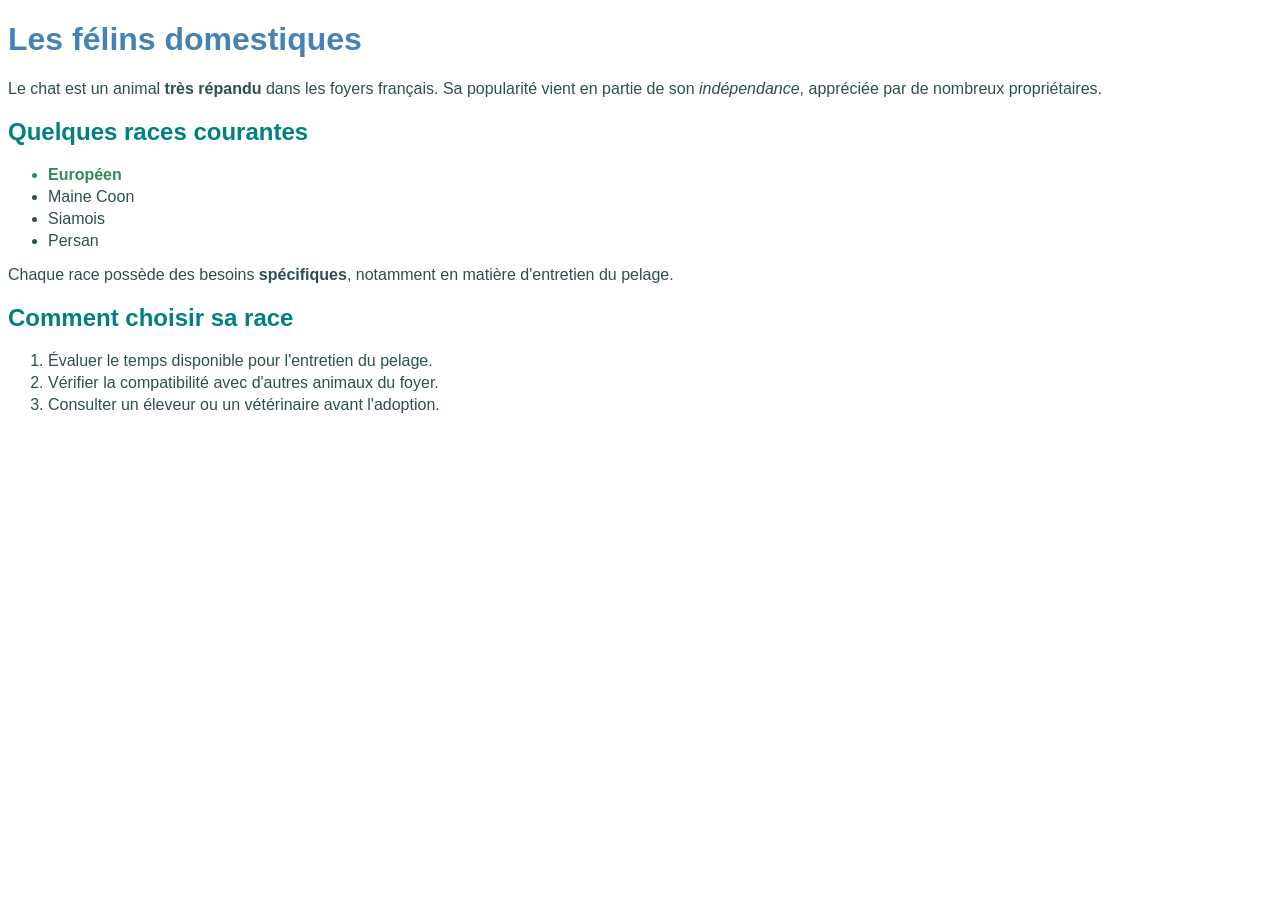
==== cours/html-css/03-texte-et-css/index.html @ 0edd6efa "Partie 3 : structure de texte et premier style CSS" ====
<!DOCTYPE html>
<html lang="fr">

<head>
    <meta charset="UTF-8">
    <title>Les félins domestiques</title>
    <link rel="stylesheet" href="style.css">
</head>

<body>
    <h1>Les félins domestiques</h1>
    <p>Le chat est un animal <strong>très répandu</strong> dans les foyers français. Sa popularité vient en partie
        de
        son <em>indépendance</em>, appréciée par de nombreux propriétaires.</p>
    <h2>Quelques races courantes</h2>
    <ul>
        <li class="recommandee">Européen</li>
        <li>Maine Coon</li>
        <li>Siamois</li>
        <li>Persan</li>
    </ul>
    <p>Chaque race possède des besoins <strong>spécifiques</strong>, notamment en matière d'entretien du pelage.</p>
    <h2>Comment choisir sa race</h2>
    <ol>
        <li>Évaluer le temps disponible pour l'entretien du pelage.</li>
        <li>Vérifier la compatibilité avec d'autres animaux du foyer.</li>
        <li>Consulter un éleveur ou un vétérinaire avant l'adoption.</li>
    </ol>
</body>

</html>
---- cours/html-css/03-texte-et-css/style.css ----
body {
    font-family: Arial, sans-serif;
    color: darkslategray;
}

h1 {
    color: steelblue;
}

h2 {
    color: teal;
}

li {
    margin-bottom: 4px;
}

.recommandee {
    font-weight: bold;
    color: seagreen;
}
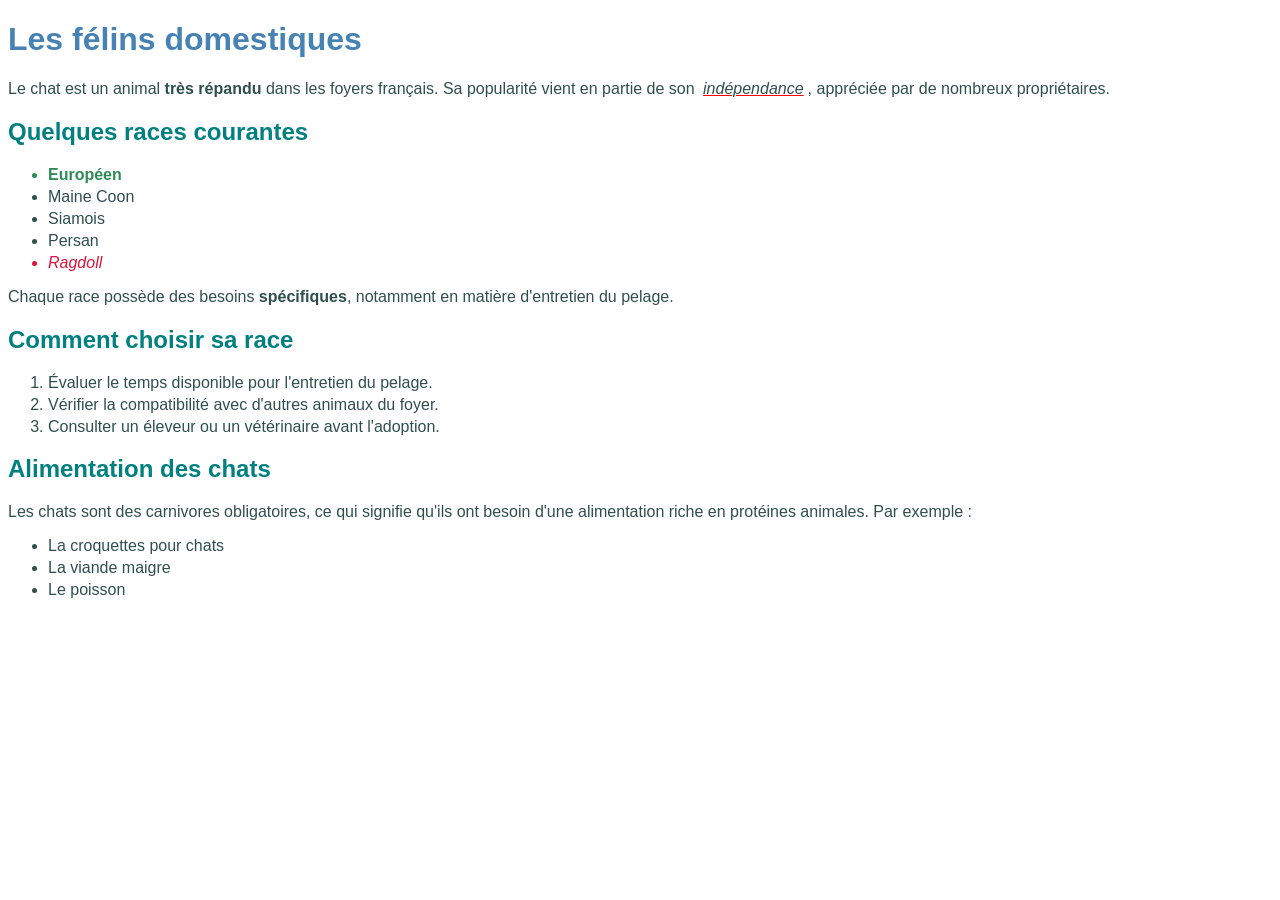
==== commit 61ea54ce: "Partie 3 : exercice - stylisation de la liste des races" ====
--- a/cours/html-css/03-texte-et-css/index.html
+++ b/cours/html-css/03-texte-et-css/index.html
@@ -18,6 +18,7 @@
         <li>Maine Coon</li>
         <li>Siamois</li>
         <li>Persan</li>
+        <li class="deconseillee">Ragdoll</li>
     </ul>
     <p>Chaque race possède des besoins <strong>spécifiques</strong>, notamment en matière d'entretien du pelage.</p>
     <h2>Comment choisir sa race</h2>
@@ -26,6 +27,14 @@
         <li>Vérifier la compatibilité avec d'autres animaux du foyer.</li>
         <li>Consulter un éleveur ou un vétérinaire avant l'adoption.</li>
     </ol>
+    <h2>Alimentation des chats</h2>
+    <p>Les chats sont des carnivores obligatoires, ce qui signifie qu'ils ont besoin d'une alimentation riche en
+        protéines animales. Par exemple :</p>
+    <ul>
+        <li>La croquettes pour chats</li>
+        <li>La viande maigre</li>
+        <li>Le poisson</li>
+    </ul>
 </body>
 
 </html>
--- a/cours/html-css/03-texte-et-css/style.css
+++ b/cours/html-css/03-texte-et-css/style.css
@@ -19,3 +19,15 @@
     font-weight: bold;
     color: seagreen;
 }
+
+.deconseillee {
+    font-style: italic;
+    color: crimson;
+}
+
+em {
+    text-decoration: underline;
+    text-decoration-color: rgb(255, 0, 0);
+    padding: 2px 4px;
+    border-radius: 3px;
+}
